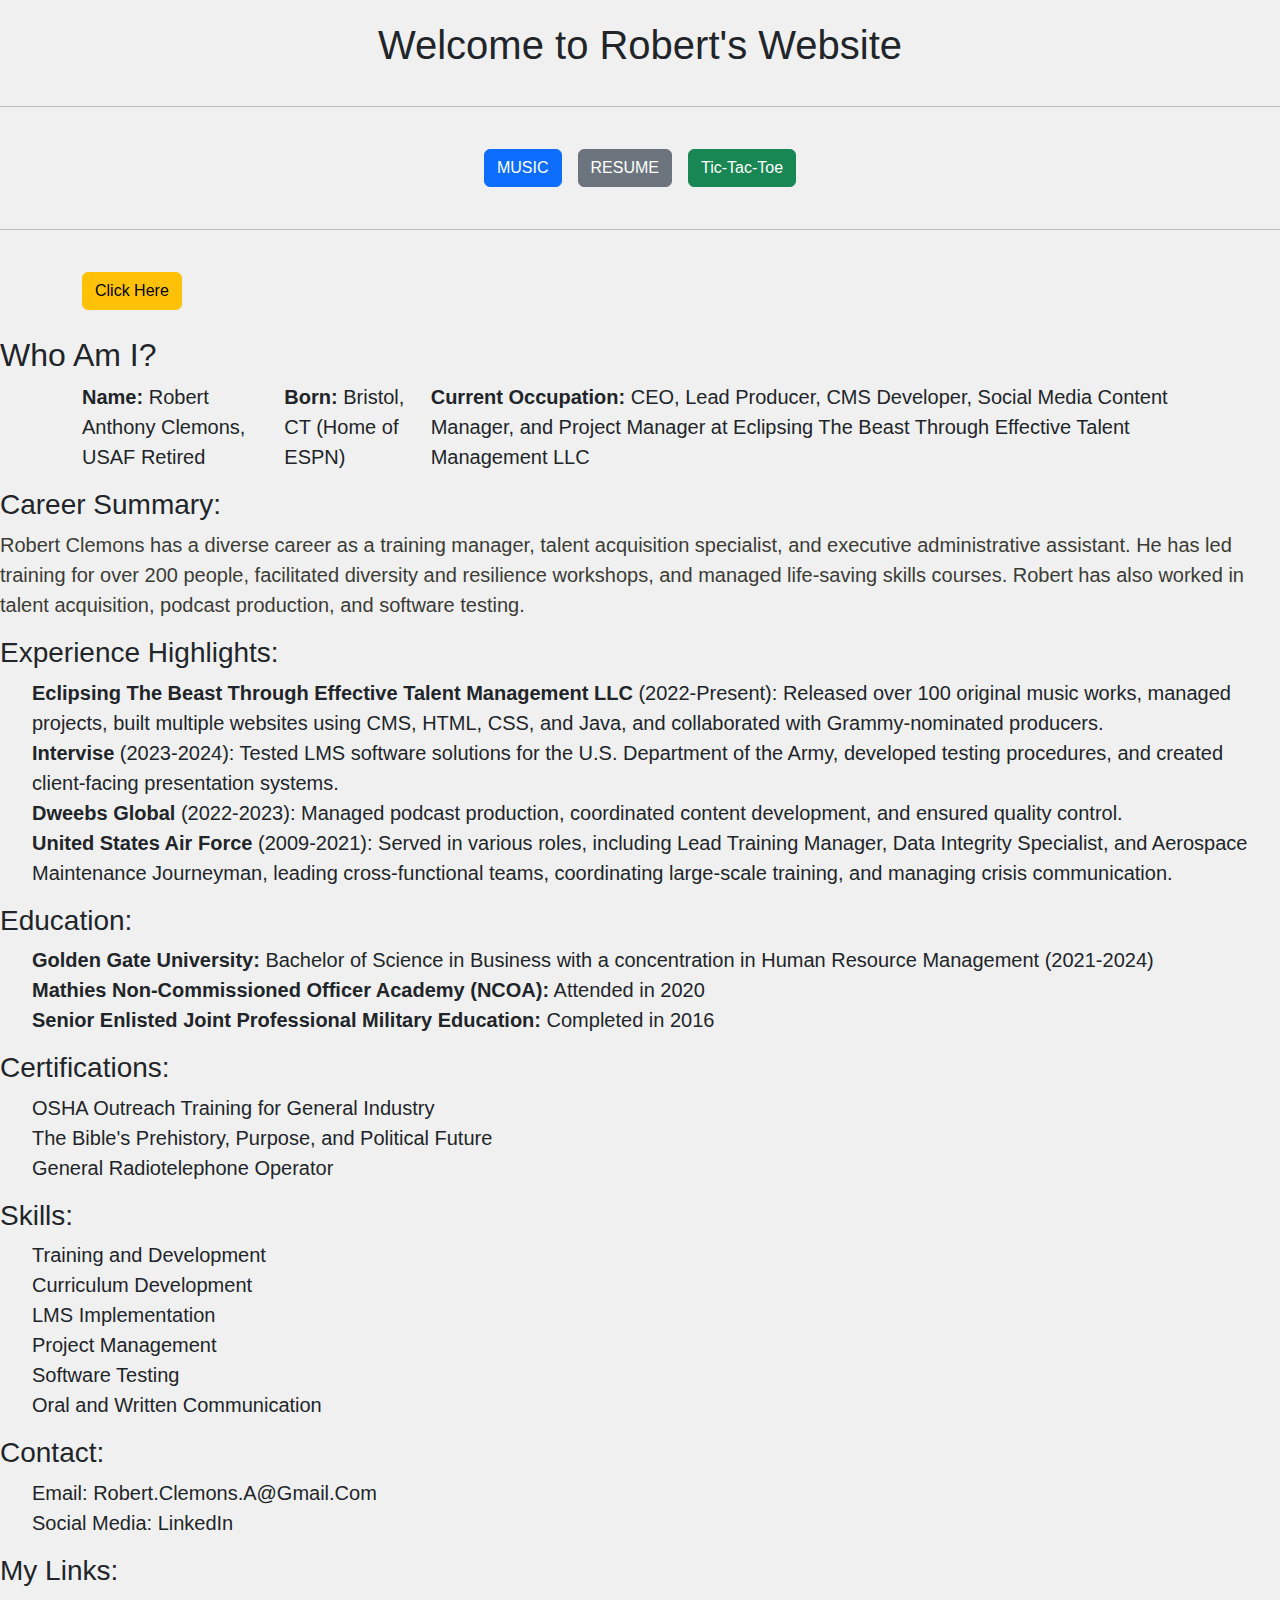
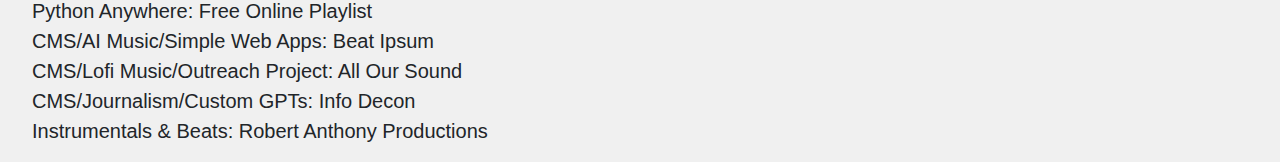
==== index.html @ 3e634345 "Update index.html" ====
<!DOCTYPE html>
<html lang="en">
<head>
  <meta charset="UTF-8">
  <meta name="viewport" content="width=device-width, initial-scale=1.0">
  <title>Robert's Website</title>
  <link rel="stylesheet" href="https://cdn.jsdelivr.net/npm/bootstrap@5.3.0/dist/css/bootstrap.min.css">
  <script src="https://cdn.jsdelivr.net/npm/bootstrap@5.3.0/dist/js/bootstrap.bundle.min.js"></script>
  <link rel="stylesheet" type="text/css" href="./static/styles.css">
</head>

<body>

  <h1 class="text-center">Welcome to Robert's Website</h1>
  <hr>

  <div class="container justify-content-center">
    <a href="public/music.html" class="btn btn-primary mx-2">MUSIC</a>
    <a href="public/resume.html" class="btn btn-secondary mx-2">RESUME</a>
    <a href="public/htmlgame.html" class="btn btn-success mx-2">Tic-Tac-Toe</a>
  </div>

  <hr>
  <div class="container text-center">
    <button class="btn btn-warning" onclick="showMessage()">Click Here</button>
    <p id="message"></p>
  </div>

  <h2>Who Am I?</h2>

  <ul class="container">
    <li><strong>Name:</strong> Robert Anthony Clemons, USAF Retired</li>
    <li><strong>Born:</strong> Bristol, CT (Home of ESPN)</li>
    <li><strong>Current Occupation:</strong> CEO, Lead Producer, CMS Developer, Social Media Content Manager, and Project Manager at Eclipsing The Beast Through Effective Talent Management LLC</li>
  </ul>

  <h3>Career Summary:</h3>
  <p>Robert Clemons has a diverse career as a training manager, talent acquisition specialist, and executive administrative assistant. He has led training for over 200 people, facilitated diversity and resilience workshops, and managed life-saving skills courses. Robert has also worked in talent acquisition, podcast production, and software testing.</p>

  <h3>Experience Highlights:</h3>
  <ul>
    <li><strong>Eclipsing The Beast Through Effective Talent Management LLC</strong> (2022-Present): Released over 100 original music works, managed projects, built multiple websites using CMS, HTML, CSS, and Java, and collaborated with Grammy-nominated producers.</li>
    <li><strong>Intervise</strong> (2023-2024): Tested LMS software solutions for the U.S. Department of the Army, developed testing procedures, and created client-facing presentation systems.</li>
    <li><strong>Dweebs Global</strong> (2022-2023): Managed podcast production, coordinated content development, and ensured quality control.</li>
    <li><strong>United States Air Force</strong> (2009-2021): Served in various roles, including Lead Training Manager, Data Integrity Specialist, and Aerospace Maintenance Journeyman, leading cross-functional teams, coordinating large-scale training, and managing crisis communication.</li>
  </ul>

  <h3>Education:</h3>
  <ul>
    <li><strong>Golden Gate University:</strong> Bachelor of Science in Business with a concentration in Human Resource Management (2021-2024)</li>
    <li><strong>Mathies Non-Commissioned Officer Academy (NCOA):</strong> Attended in 2020</li>
    <li><strong>Senior Enlisted Joint Professional Military Education:</strong> Completed in 2016</li>
  </ul>

  <h3>Certifications:</h3>
  <ul>
    <li>OSHA Outreach Training for General Industry</li>
    <li>The Bible's Prehistory, Purpose, and Political Future</li>
    <li>General Radiotelephone Operator</li>
  </ul>

  <h3>Skills:</h3>
  <ul>
    <li>Training and Development</li>
    <li>Curriculum Development</li>
    <li>LMS Implementation</li>
    <li>Project Management</li>
    <li>Software Testing</li>
    <li>Oral and Written Communication</li>
  </ul>

  <h3>Contact:</h3>
  <ul>
    <li>Email: <a href="mailto:robert.clemons.a@gmail.com">Robert.Clemons.A@Gmail.Com</a></li>
    <li>Social Media: <a href="https://www.linkedin.com/in/robert-clemons-rac/">LinkedIn</a></li>
  </ul>

  <h3>My Links:</h3>
  <ul>
    <li>Python Anywhere: <a href="https://FreeOnlinePlayList.Com">Free Online Playlist</a></li>
    <li>CMS/AI Music/Simple Web Apps: <a href="https://www.BeatIpsum.com">Beat Ipsum</a></li>
    <li>CMS/Lofi Music/Outreach Project: <a href="https://www.AllOurSound.com">All Our Sound</a></li>
    <li>CMS/Journalism/Custom GPTs: <a href="https://www.InfoDecon.com">Info Decon</a></li>
    <li>Instrumentals & Beats: <a href="https://www.RobertAnthonyProductions.com">Robert Anthony Productions</a></li>
  </ul>

  <script src="./static/app.js"></script>

</body>
</html>
---- static/styles.css ----
body {
  font-family: Roboto, sans-serif;
  background-color: #f0f0f0;
  font-size: 20px;
}

h1 {
  height: 10vh;
  width: 100%;
  display: flex;
  align-items: center;
  justify-content: center;
}

.container {
  height: 10vh;
  display: flex;
  align-items: center;
}

p {
  color: #3b3c36;
  font-size: 20px;
}

ul {
  list-style-type: none;
}

a {
  text-decoration: none;
  color: inherit;
}
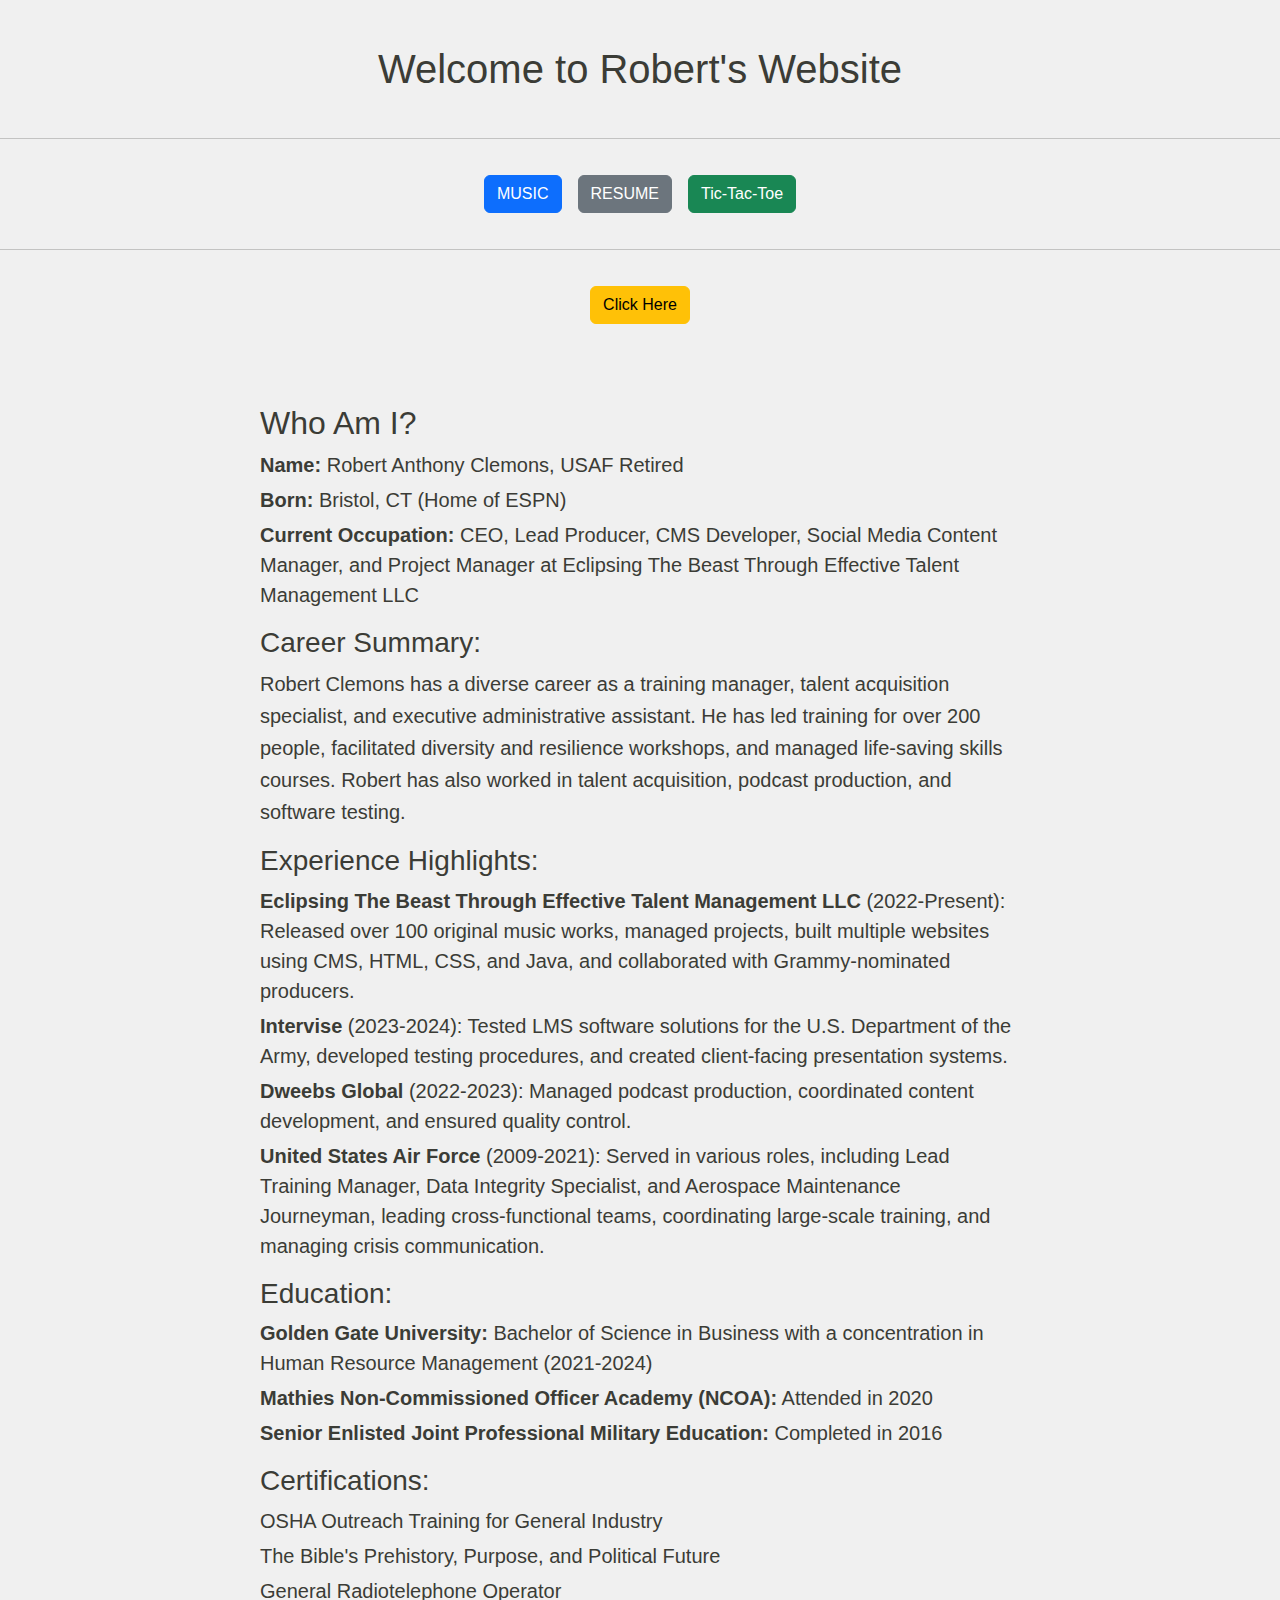
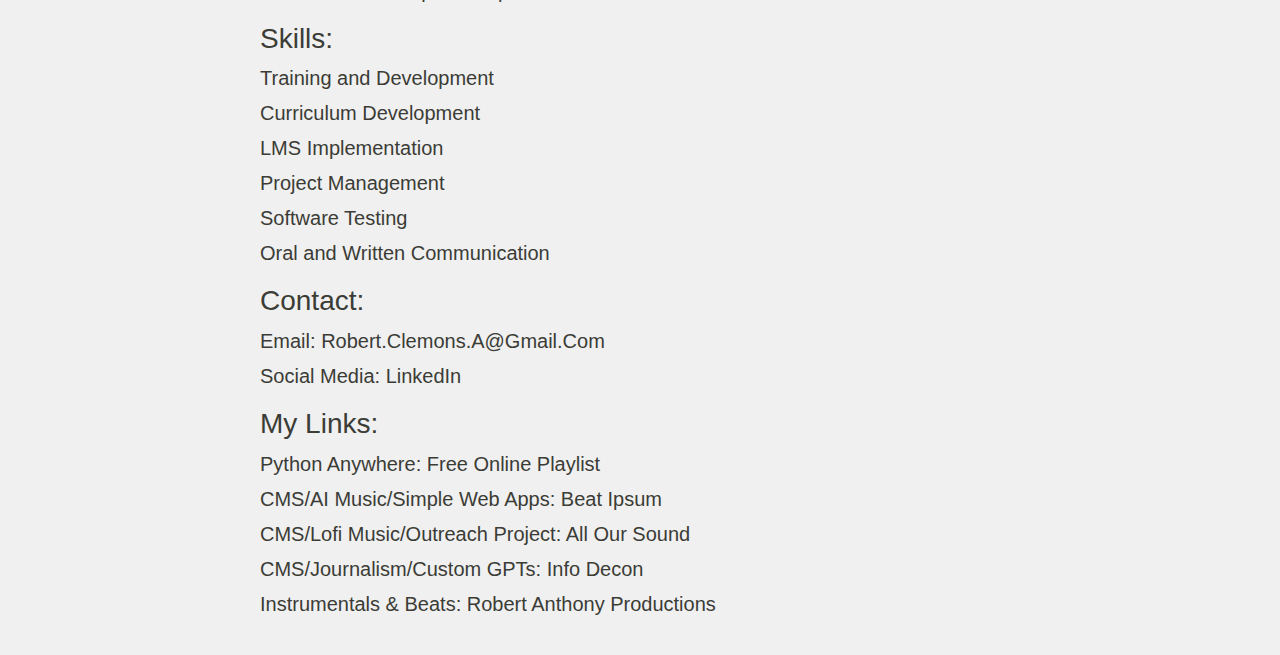
==== commit bbe7df8e: "Update index.html" ====
--- a/index.html
+++ b/index.html
@@ -4,85 +4,94 @@
   <meta charset="UTF-8">
   <meta name="viewport" content="width=device-width, initial-scale=1.0">
   <title>Robert's Website</title>
+ 
   <link rel="stylesheet" href="https://cdn.jsdelivr.net/npm/bootstrap@5.3.0/dist/css/bootstrap.min.css">
-  <script src="https://cdn.jsdelivr.net/npm/bootstrap@5.3.0/dist/js/bootstrap.bundle.min.js"></script>
+
   <link rel="stylesheet" type="text/css" href="./static/styles.css">
 </head>
 
 <body>
 
-  <h1 class="text-center">Welcome to Robert's Website</h1>
+
+  <h1 class="text-center my-4">Welcome to Robert's Website</h1>
   <hr>
 
-  <div class="container justify-content-center">
-    <a href="public/music.html" class="btn btn-primary mx-2">MUSIC</a>
-    <a href="public/resume.html" class="btn btn-secondary mx-2">RESUME</a>
-    <a href="public/htmlgame.html" class="btn btn-success mx-2">Tic-Tac-Toe</a>
+
+  <div class="container">
+    <div class="d-flex justify-content-center">
+      <a href="public/music.html" class="btn btn-primary mx-2">MUSIC</a>
+      <a href="public/resume.html" class="btn btn-secondary mx-2">RESUME</a>
+      <a href="public/htmlgame.html" class="btn btn-success mx-2">Tic-Tac-Toe</a>
+    </div>
   </div>
+  <hr>
 
-  <hr>
+
   <div class="container text-center">
-    <button class="btn btn-warning" onclick="showMessage()">Click Here</button>
+    <button class="btn btn-warning mb-4" onclick="showMessage()">Click Here</button>
     <p id="message"></p>
   </div>
 
-  <h2>Who Am I?</h2>
+  <div class="container">
+    <h2>Who Am I?</h2>
+    <ul class="list-unstyled">
+      <li><strong>Name:</strong> Robert Anthony Clemons, USAF Retired</li>
+      <li><strong>Born:</strong> Bristol, CT (Home of ESPN)</li>
+      <li><strong>Current Occupation:</strong> CEO, Lead Producer, CMS Developer, Social Media Content Manager, and Project Manager at Eclipsing The Beast Through Effective Talent Management LLC</li>
+    </ul>
 
-  <ul class="container">
-    <li><strong>Name:</strong> Robert Anthony Clemons, USAF Retired</li>
-    <li><strong>Born:</strong> Bristol, CT (Home of ESPN)</li>
-    <li><strong>Current Occupation:</strong> CEO, Lead Producer, CMS Developer, Social Media Content Manager, and Project Manager at Eclipsing The Beast Through Effective Talent Management LLC</li>
-  </ul>
+    <h3>Career Summary:</h3>
+    <p>Robert Clemons has a diverse career as a training manager, talent acquisition specialist, and executive administrative assistant. He has led training for over 200 people, facilitated diversity and resilience workshops, and managed life-saving skills courses. Robert has also worked in talent acquisition, podcast production, and software testing.</p>
 
-  <h3>Career Summary:</h3>
-  <p>Robert Clemons has a diverse career as a training manager, talent acquisition specialist, and executive administrative assistant. He has led training for over 200 people, facilitated diversity and resilience workshops, and managed life-saving skills courses. Robert has also worked in talent acquisition, podcast production, and software testing.</p>
+    <h3>Experience Highlights:</h3>
+    <ul>
+      <li><strong>Eclipsing The Beast Through Effective Talent Management LLC</strong> (2022-Present): Released over 100 original music works, managed projects, built multiple websites using CMS, HTML, CSS, and Java, and collaborated with Grammy-nominated producers.</li>
+      <li><strong>Intervise</strong> (2023-2024): Tested LMS software solutions for the U.S. Department of the Army, developed testing procedures, and created client-facing presentation systems.</li>
+      <li><strong>Dweebs Global</strong> (2022-2023): Managed podcast production, coordinated content development, and ensured quality control.</li>
+      <li><strong>United States Air Force</strong> (2009-2021): Served in various roles, including Lead Training Manager, Data Integrity Specialist, and Aerospace Maintenance Journeyman, leading cross-functional teams, coordinating large-scale training, and managing crisis communication.</li>
+    </ul>
 
-  <h3>Experience Highlights:</h3>
-  <ul>
-    <li><strong>Eclipsing The Beast Through Effective Talent Management LLC</strong> (2022-Present): Released over 100 original music works, managed projects, built multiple websites using CMS, HTML, CSS, and Java, and collaborated with Grammy-nominated producers.</li>
-    <li><strong>Intervise</strong> (2023-2024): Tested LMS software solutions for the U.S. Department of the Army, developed testing procedures, and created client-facing presentation systems.</li>
-    <li><strong>Dweebs Global</strong> (2022-2023): Managed podcast production, coordinated content development, and ensured quality control.</li>
-    <li><strong>United States Air Force</strong> (2009-2021): Served in various roles, including Lead Training Manager, Data Integrity Specialist, and Aerospace Maintenance Journeyman, leading cross-functional teams, coordinating large-scale training, and managing crisis communication.</li>
-  </ul>
+    <h3>Education:</h3>
+    <ul>
+      <li><strong>Golden Gate University:</strong> Bachelor of Science in Business with a concentration in Human Resource Management (2021-2024)</li>
+      <li><strong>Mathies Non-Commissioned Officer Academy (NCOA):</strong> Attended in 2020</li>
+      <li><strong>Senior Enlisted Joint Professional Military Education:</strong> Completed in 2016</li>
+    </ul>
 
-  <h3>Education:</h3>
-  <ul>
-    <li><strong>Golden Gate University:</strong> Bachelor of Science in Business with a concentration in Human Resource Management (2021-2024)</li>
-    <li><strong>Mathies Non-Commissioned Officer Academy (NCOA):</strong> Attended in 2020</li>
-    <li><strong>Senior Enlisted Joint Professional Military Education:</strong> Completed in 2016</li>
-  </ul>
+    <h3>Certifications:</h3>
+    <ul>
+      <li>OSHA Outreach Training for General Industry</li>
+      <li>The Bible's Prehistory, Purpose, and Political Future</li>
+      <li>General Radiotelephone Operator</li>
+    </ul>
 
-  <h3>Certifications:</h3>
-  <ul>
-    <li>OSHA Outreach Training for General Industry</li>
-    <li>The Bible's Prehistory, Purpose, and Political Future</li>
-    <li>General Radiotelephone Operator</li>
-  </ul>
+    <h3>Skills:</h3>
+    <ul>
+      <li>Training and Development</li>
+      <li>Curriculum Development</li>
+      <li>LMS Implementation</li>
+      <li>Project Management</li>
+      <li>Software Testing</li>
+      <li>Oral and Written Communication</li>
+    </ul>
 
-  <h3>Skills:</h3>
-  <ul>
-    <li>Training and Development</li>
-    <li>Curriculum Development</li>
-    <li>LMS Implementation</li>
-    <li>Project Management</li>
-    <li>Software Testing</li>
-    <li>Oral and Written Communication</li>
-  </ul>
+    <h3>Contact:</h3>
+    <ul>
+      <li>Email: <a href="mailto:robert.clemons.a@gmail.com">Robert.Clemons.A@Gmail.Com</a></li>
+      <li>Social Media: <a href="https://www.linkedin.com/in/robert-clemons-rac/">LinkedIn</a></li>
+    </ul>
 
-  <h3>Contact:</h3>
-  <ul>
-    <li>Email: <a href="mailto:robert.clemons.a@gmail.com">Robert.Clemons.A@Gmail.Com</a></li>
-    <li>Social Media: <a href="https://www.linkedin.com/in/robert-clemons-rac/">LinkedIn</a></li>
-  </ul>
+    <h3>My Links:</h3>
+    <ul>
+      <li>Python Anywhere: <a href="https://FreeOnlinePlayList.Com">Free Online Playlist</a></li>
+      <li>CMS/AI Music/Simple Web Apps: <a href="https://www.BeatIpsum.com">Beat Ipsum</a></li>
+      <li>CMS/Lofi Music/Outreach Project: <a href="https://www.AllOurSound.com">All Our Sound</a></li>
+      <li>CMS/Journalism/Custom GPTs: <a href="https://www.InfoDecon.com">Info Decon</a></li>
+      <li>Instrumentals & Beats: <a href="https://www.RobertAnthonyProductions.com">Robert Anthony Productions</a></li>
+    </ul>
+  </div>
 
-  <h3>My Links:</h3>
-  <ul>
-    <li>Python Anywhere: <a href="https://FreeOnlinePlayList.Com">Free Online Playlist</a></li>
-    <li>CMS/AI Music/Simple Web Apps: <a href="https://www.BeatIpsum.com">Beat Ipsum</a></li>
-    <li>CMS/Lofi Music/Outreach Project: <a href="https://www.AllOurSound.com">All Our Sound</a></li>
-    <li>CMS/Journalism/Custom GPTs: <a href="https://www.InfoDecon.com">Info Decon</a></li>
-    <li>Instrumentals & Beats: <a href="https://www.RobertAnthonyProductions.com">Robert Anthony Productions</a></li>
-  </ul>
+  <script src="https://cdn.jsdelivr.net/npm/bootstrap@5.3.0/dist/js/bootstrap.bundle.min.js"></script>
 
   <script src="./static/app.js"></script>
 
--- a/static/styles.css
+++ b/static/styles.css
@@ -1,7 +1,15 @@
+
 body {
   font-family: Roboto, sans-serif;
   background-color: #f0f0f0;
   font-size: 20px;
+  color: #3b3c36;
+  margin: 0;
+  padding: 0;
+}
+
+h1, h2, h3 {
+  margin-top: 0;
 }
 
 h1 {
@@ -12,19 +20,18 @@
   justify-content: center;
 }
 
-.container {
-  height: 10vh;
-  display: flex;
-  align-items: center;
-}
-
 p {
-  color: #3b3c36;
   font-size: 20px;
+  line-height: 1.6;
 }
 
 ul {
   list-style-type: none;
+  padding-left: 0;
+}
+
+li {
+  margin-bottom: 5px;
 }
 
 a {
@@ -32,3 +39,161 @@
   color: inherit;
 }
 
+a:hover {
+  text-decoration: underline;
+}
+
+/* Container */
+.container {
+  /* Note: To avoid conflicts with Bootstrap's .container, consider renaming to .content-container in both HTML and CSS */
+  max-width: 800px;
+  margin: 0 auto;
+  padding: 20px;
+}
+
+/* Navigation */
+.container.text-center.w-100 {
+
+  height: auto;
+  margin-bottom: 20px;
+}
+
+.navbar a.btn {
+  margin-bottom: 10px;
+}
+
+
+.section-title {
+  font-size: 28px;
+  font-weight: 700;
+  margin-top: 40px;
+  margin-bottom: 20px;
+  color: #2c3e50;
+  border-bottom: 2px solid #e0e0e0;
+  padding-bottom: 10px;
+}
+
+
+.contact-info p,
+.contact-info a {
+  font-size: 18px;
+}
+
+.contact-info a {
+  color: #007bff;
+}
+
+.contact-info a:hover {
+  text-decoration: underline;
+}
+
+
+.summary p {
+  font-size: 18px;
+  line-height: 1.8;
+}
+
+
+.skills-certifications ul {
+  margin-bottom: 20px;
+}
+
+.skills-certifications li {
+  font-size: 18px;
+  margin-bottom: 5px;
+}
+
+
+.experience {
+  margin-bottom: 40px;
+}
+
+.job-title {
+  font-size: 22px;
+  font-weight: bold;
+  color: #34495e;
+  margin-bottom: 5px;
+}
+
+.company {
+  font-style: italic;
+  color: #7f8c8d;
+  margin-bottom: 5px;
+}
+
+.date {
+  color: #95a5a6;
+  font-size: 16px;
+  margin-bottom: 15px;
+}
+
+.experience p,
+.experience ul {
+  font-size: 18px;
+  line-height: 1.6;
+}
+
+.experience ul {
+  list-style-type: disc;
+  margin-left: 20px;
+}
+
+/* Education */
+.education {
+  margin-bottom: 40px;
+}
+
+.education-title {
+  font-size: 20px;
+  font-weight: bold;
+  color: #34495e;
+  margin-bottom: 5px;
+}
+
+.education p {
+  font-size: 18px;
+  margin-bottom: 5px;
+}
+
+.education .date {
+  margin-bottom: 15px;
+}
+
+/* Footer (if applicable) */
+.footer {
+  text-align: center;
+  padding: 20px;
+  font-size: 16px;
+  color: #95a5a6;
+}
+
+
+@media (max-width: 767px) {
+  body {
+    font-size: 18px;
+  }
+
+  h1 {
+    height: auto;
+    font-size: 24px;
+    padding: 20px 0;
+  }
+
+  .container {
+    padding: 10px;
+  }
+
+  .section-title {
+    font-size: 24px;
+  }
+
+  .job-title {
+    font-size: 20px;
+  }
+
+  .education-title {
+    font-size: 18px;
+  }
+}
+
+
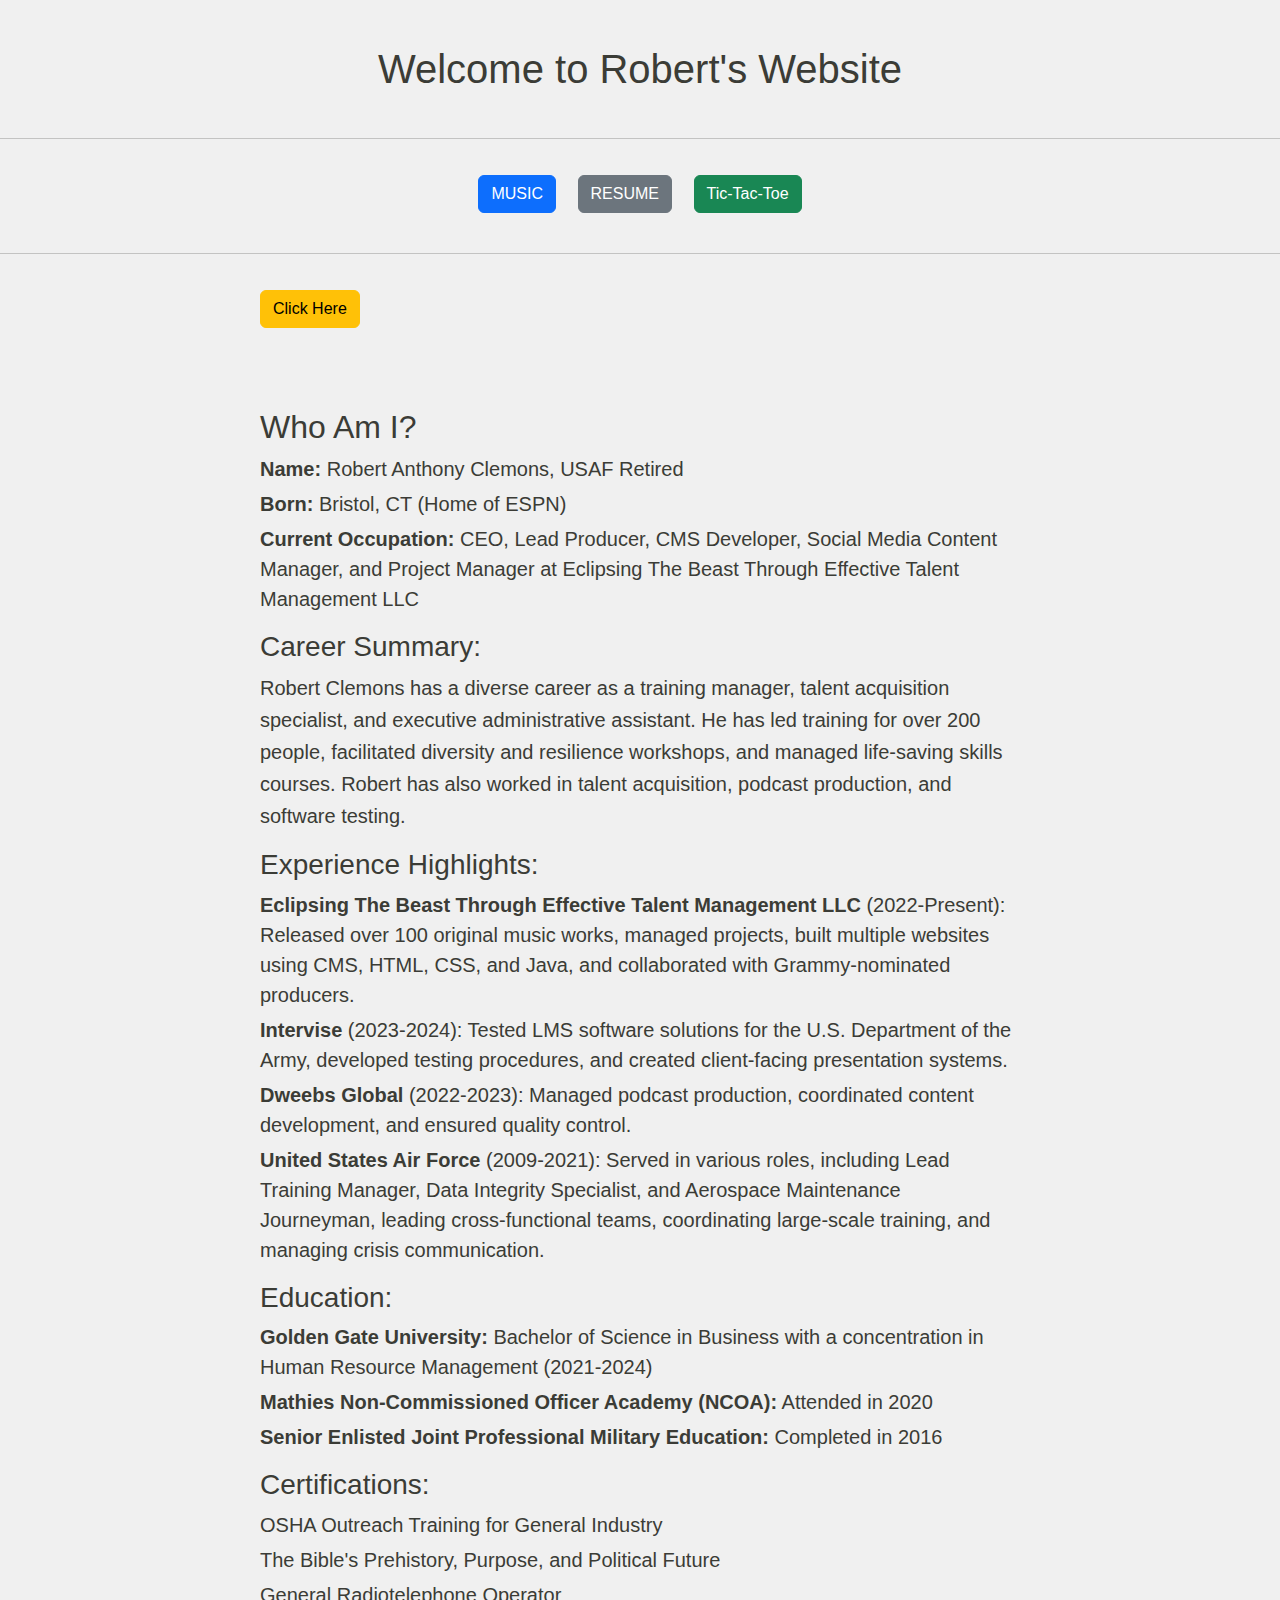
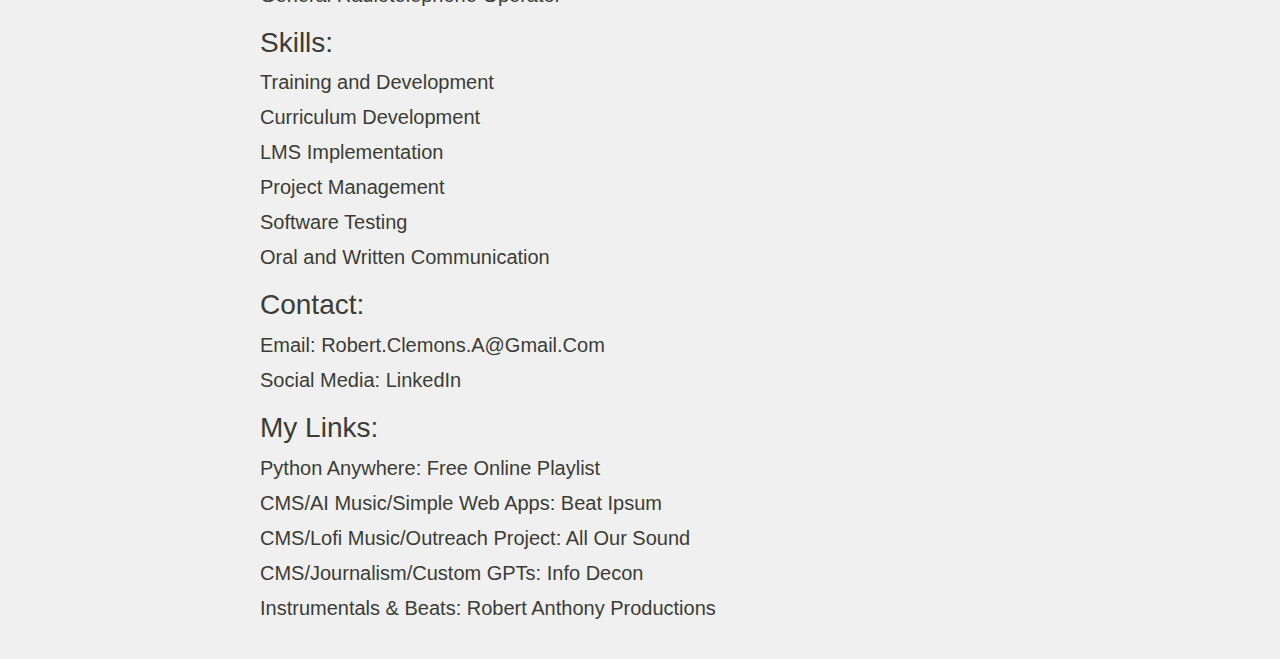
==== commit 84aa700f: "Update index.html" ====
--- a/index.html
+++ b/index.html
@@ -13,12 +13,11 @@
 <body>
 
 
-  <h1 class="text-center my-4">Welcome to Robert's Website</h1>
+  <h1 class="my-4">Welcome to Robert's Website</h1> <!-- Removed text-center class -->
   <hr>
 
 
-  <div class="container">
-    <div class="d-flex justify-content-center">
+  <div class="container text-center w-100">
       <a href="public/music.html" class="btn btn-primary mx-2">MUSIC</a>
       <a href="public/resume.html" class="btn btn-secondary mx-2">RESUME</a>
       <a href="public/htmlgame.html" class="btn btn-success mx-2">Tic-Tac-Toe</a>
@@ -27,7 +26,7 @@
   <hr>
 
 
-  <div class="container text-center">
+  <div class="container">
     <button class="btn btn-warning mb-4" onclick="showMessage()">Click Here</button>
     <p id="message"></p>
   </div>
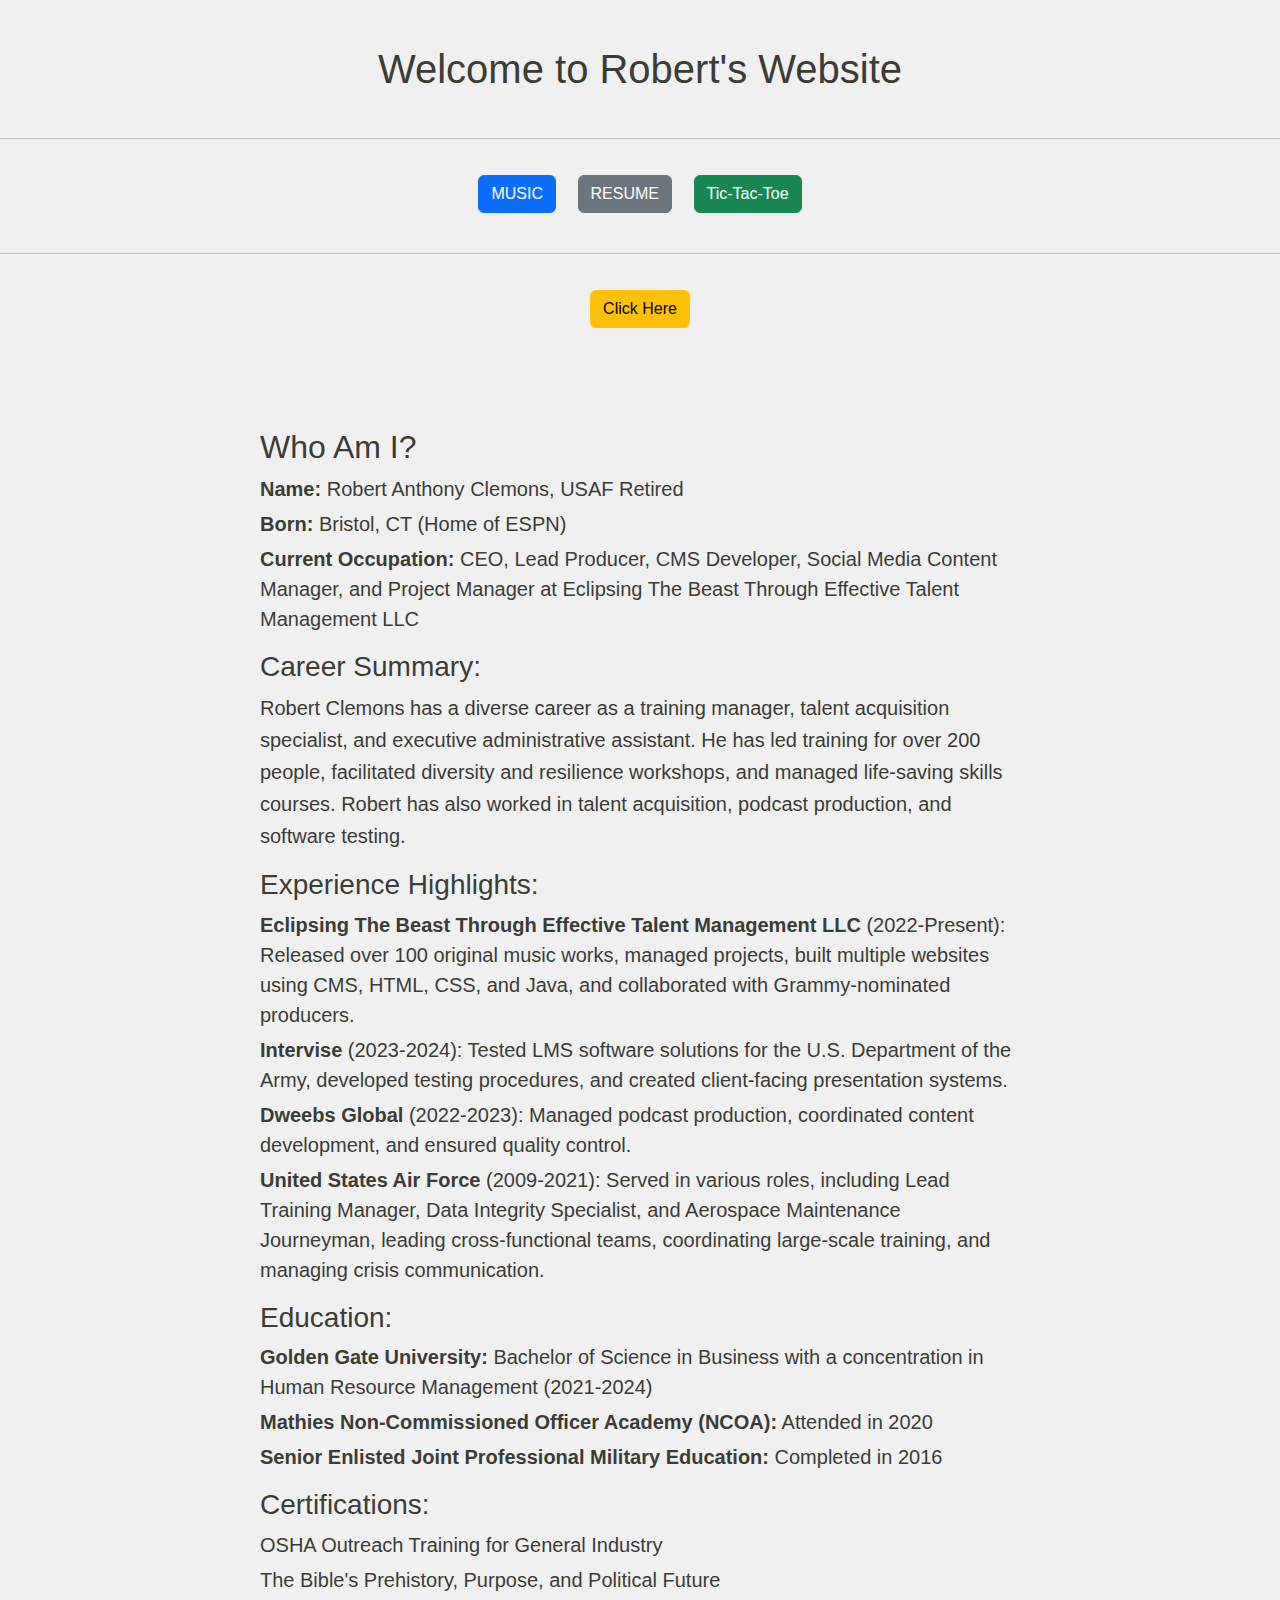
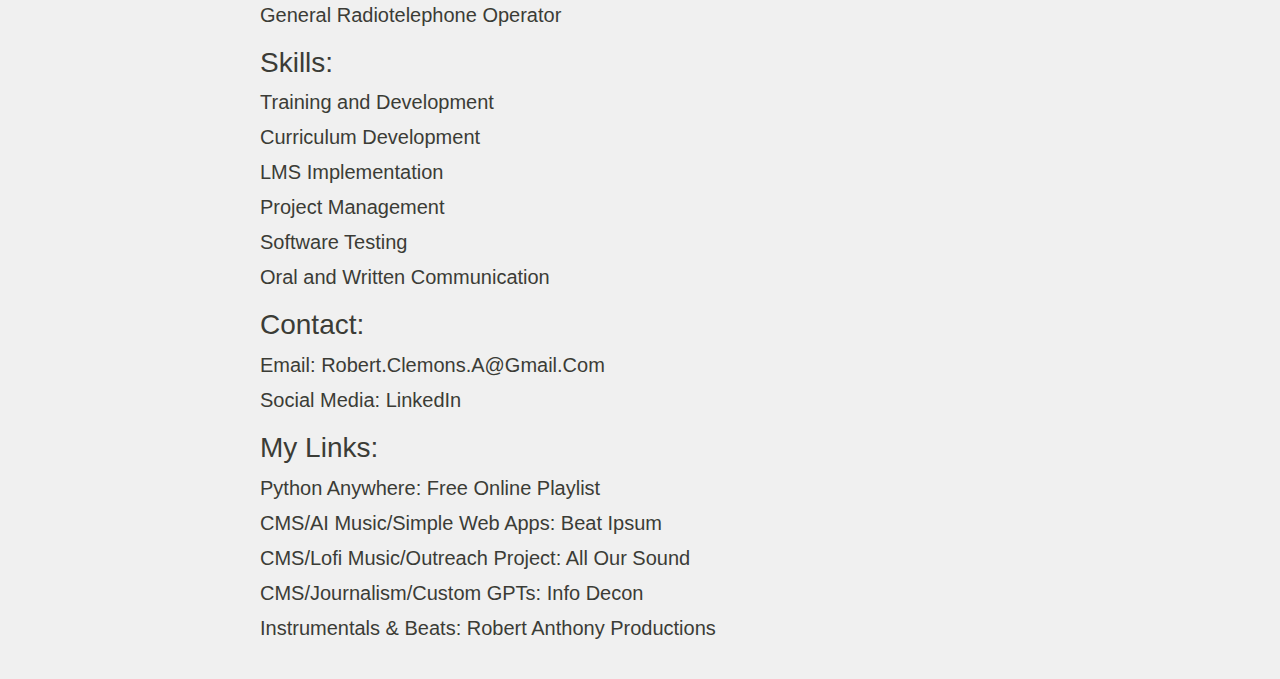
==== commit bd63b281: "Update index.html" ====
--- a/index.html
+++ b/index.html
@@ -26,11 +26,10 @@
   <hr>
 
 
-  <div class="container">
+  <div class="container text-center w-100">
     <button class="btn btn-warning mb-4" onclick="showMessage()">Click Here</button>
     <p id="message"></p>
   </div>
-
   <div class="container">
     <h2>Who Am I?</h2>
     <ul class="list-unstyled">
